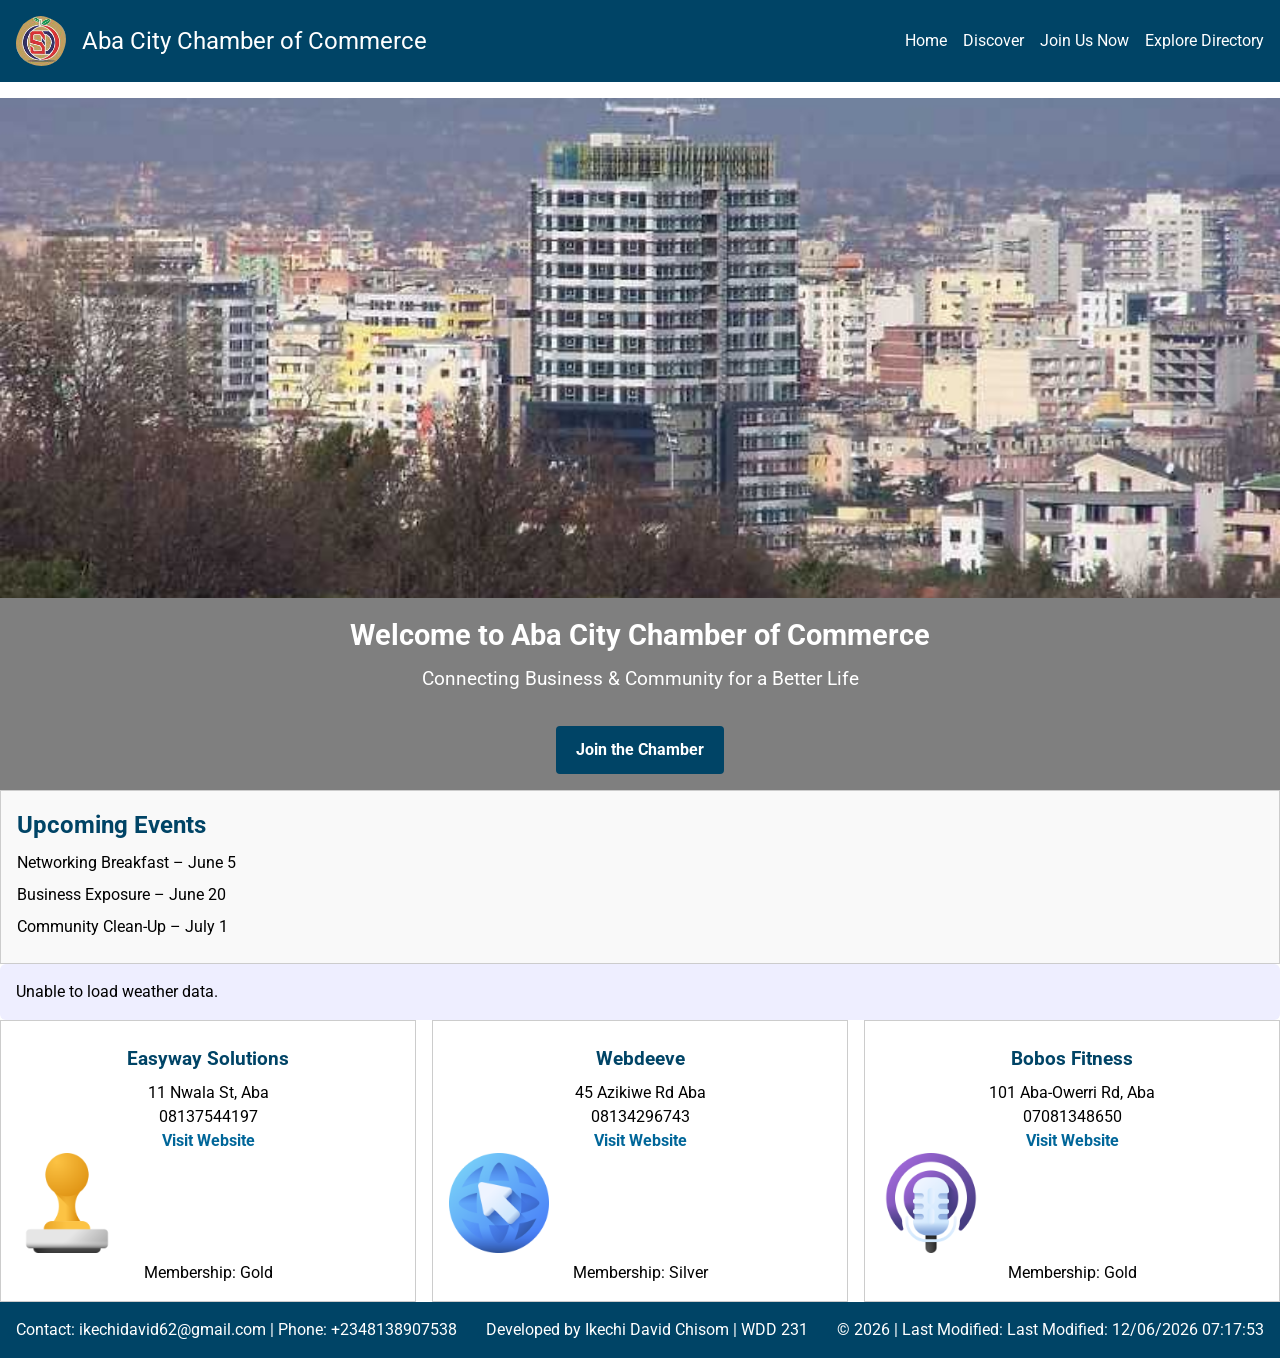
==== chamber/index.html @ 56868566 "week 3 assignment" ====
<!DOCTYPE html>
<html lang="en">
<head>
  <meta charset="UTF-8">
  <meta name="viewport" content="width=device-width, initial-scale=1.0">
  <meta name="description" content="Welcome to Aba City Chamber of Commerce - Connecting Business & Community.">
  <meta name="author" content="Ikechi David Chisom">
  <title>Home - Aba City Chamber of Commerce</title>

  <!-- Favicon -->
  <link rel="icon" href="images/favicon.ico" type="image/x-icon">

  <!-- Fonts -->
  <link rel="preconnect" href="https://fonts.googleapis.com">
  <link rel="preconnect" href="https://fonts.gstatic.com" crossorigin>
  <link href="https://fonts.googleapis.com/css2?family=Roboto:wght@400;700&display=swap" rel="stylesheet">

  <!-- CSS -->
  <link rel="stylesheet" href="styles/normalize.css">
  <link rel="stylesheet" href="styles/small.css">
  <link rel="stylesheet" href="styles/large.css">

  <!-- Scripts -->
  <script src="scripts/navigation.js" defer></script>
  <script src="scripts/weather.js" defer></script>
  <script src="scripts/spotlights.js" defer></script>
  <script src="scripts/date.js" defer></script>
</head>
<body>
  <header>
    <div class="branding">
      <img src="images/logo.svg" alt="Site Logo">
      <span>Aba City Chamber of Commerce</span>
    </div>

    <nav id="primaryNav">
      <button class="menu-toggle" aria-label="Menu">☰</button>
      <ul>
        <li><a href="index.html" class="active">Home</a></li>
        <li><a href="discover.html">Discover</a></li>
        <li><a href="join.html">Join Us Now</a></li>
        <li><a href="directory.html">Explore Directory</a></li>
      </ul>
    </nav>
  </header>

  <main>
    <!-- Hero Section -->
    <section class="hero">
      <img src="images/hero.jpg" alt="Aba City Chamber of Commerce" class="hero-img">
      <div class="hero-text">
        <h1>Welcome to Aba City Chamber of Commerce</h1>
        <p>Connecting Business & Community for a Better Life</p>
        <a href="join.html" class="cta-btn">Join the Chamber</a>
      </div>
    </section>

    <!-- Current Events -->
    <section id="events">
      <h2>Upcoming Events</h2>
      <ul>
        <li>Networking Breakfast – June 5</li>
        <li>Business Exposure – June 20</li>
        <li>Community Clean-Up – July 1</li>
      </ul>
    </section>

    <!-- Weather Section -->
    <section id="weather">
      <h2>Local Weather</h2>
      <p>Current Temperature: <span id="current-temp"></span></p>
      <p>Conditions: <span id="weather-desc"></span></p>
      <div id="forecast">
        <p>Day 1: <span id="day1"></span></p>
        <p>Day 2: <span id="day2"></span></p>
        <p>Day 3: <span id="day3"></span></p>
      </div>
    </section>

    <!-- Company Spotlights -->
    <section id="spotlights">
      <h2>Member Spotlights</h2>
      <!-- Cards injected by spotlights.js -->
    </section>
  </main>

  <footer>
    <p>Contact: ikechidavid62@gmail.com | Phone: +2348138907538</p>
    <p>Developed by Ikechi David Chisom | WDD 231</p>
    <p>&copy; <span id="year"></span> | Last Modified: <span id="lastModified"></span></p>
  </footer>
</body>
</html>
---- chamber/styles/small.css ----
/* Reset & Base */
body {
  margin: 0;
  font-family: 'Roboto', sans-serif;
}

header, footer {
  display: flex;
  justify-content: space-between;
  align-items: center;
  background: #004466;
  color: white;
  text-align: center;
  font-size: 1.5rem;
  padding: 1rem;
}

footer {
  font-size: 1rem;
}

main {
  display: flex;
  flex-direction: column;
  gap: 1rem;
}

/* Branding block */
.branding {
  display: flex;
  flex-direction: row;
  align-items: center;
  gap: 0.5rem;
}

.branding img {
  max-width: 50px;
  height: auto;
}

/* Navigation */
.menu-toggle {
  background: none;
  border: none;
  color: white;
  font-size: 1.5rem;
  cursor: pointer;
  display: block;
  margin: 0.5rem auto;
}

nav ul {
  max-height: 0;
  overflow: hidden;
  flex-direction: column;
  background: #004466;
  padding: 0;
  margin: 0;
  font-size: 1rem;
  transition: max-height 0.4s ease-out;
}

nav ul.open {
  display: flex;
  max-height: 500px;
  padding: 0.5rem;
}

/* Hero Section */
.hero {
  margin-top: 1rem;
  position: relative;
  text-align: center;
  color: white;
}

.hero-img {
  width: 100%;
  height: auto;
  object-fit: cover;
}

.hero-text {
  position: relative;
  padding: 1rem;
  background: rgba(0,0,0,0.5);
  color: white;
  text-align: center;
}

.hero-text h1, .hero-text h2 {
  font-size: 1.8rem;
  margin-bottom: 0.5rem;
}

.hero-text p {
  font-size: 1rem;
  margin-bottom: 1rem;
}

/* CTA Button */
.cta-btn {
  background: #004466;
  color: #fff;
  padding: 0.75rem 1.25rem;
  border-radius: 4px;
  text-decoration: none;
  font-weight: 700;
  transition: background 0.3s ease;
  display: inline-block;
  margin-top: 1rem;
}
.cta-btn:hover {
  background: #006699;
}

/* Directory Page Features */
.view-toggle {
  text-align: center;
  margin: 1rem;
}

.grid-view {
  display: grid;
  grid-template-columns: 1fr;
  gap: 1rem;
}

@media (min-width: 600px) {
  .grid-view {
    grid-template-columns: repeat(2, 1fr);
  }
}

.list-view {
  display: flex;
  flex-direction: column;
  gap: 1rem;
}

.member-card {
  border: 1px solid #ccc;
  padding: 1rem;
  background: #f9f9f9;
}

/* Events Section */
#events {
  background: #f9f9f9;
  padding: 1rem;
  border: 1px solid #ccc;
}
#events h2 {
  color: #004466;
  margin-bottom: 0.5rem;
}
#events ul {
  list-style: none;
  padding: 0;
}
#events li {
  margin: 0.5rem 0;
}

/* Weather Section */
#weather {
  background: #eef;
  padding: 1rem;
  border-radius: 6px;
}
#weather h2 {
  color: #004466;
  margin-bottom: 0.5rem;
}
#forecast p {
  margin: 0.25rem 0;
}

/* Spotlights Section */
#spotlights {
  display: grid;
  grid-template-columns: 1fr;
  gap: 1rem;
}

@media (min-width: 768px) {
  #spotlights {
    grid-template-columns: repeat(3, 1fr);
  }
}
.spotlight-card {
  border: 1px solid #ccc;
  padding: 1rem;
  background: #fff;
  text-align: center;
}
.spotlight-card img {
  max-width: 100px;
  height: auto;
  margin-bottom: 0.5rem;
}
.spotlight-card h3 {
  color: #004466;
  margin: 0.5rem 0;
}
.spotlight-card a {
  color: #006699;
  text-decoration: none;
  font-weight: 700;
}
.spotlight-card a:hover {
  text-decoration: underline;
}

/* Responsive Layout for Homepage */
@media (min-width: 992px) {
  main {
    display: grid;
    grid-template-columns: 2fr 1fr;
    gap: 2rem;
  }
  #events, #weather, #spotlights {
    grid-column: span 1;
  }
}
---- chamber/styles/large.css ----
/* large.css */
@media (min-width: 768px) {
  header {
    flex-direction: row;       /* side by side */
    justify-content: space-between;
    align-items: center;
  }

 main {
    display:block;
    justify-content: space-between;
  }
  
  .branding {
    flex-direction: row;
    gap: 1rem;
  }

  .menu-toggle {
    display: none;             /* hide hamburger */
  }

  nav ul {
    display: flex;
    flex-direction: row;
    gap: 1rem;
    max-height: none;
    transition: none;
  }
  
  .hero-img {
    height: 500px;
  }

  .hero-text h2 {
    font-size: 2.5rem;
  }

  .hero-text p {
    font-size: 1.2rem;
  }
}

section {
    flex: 1;
  }
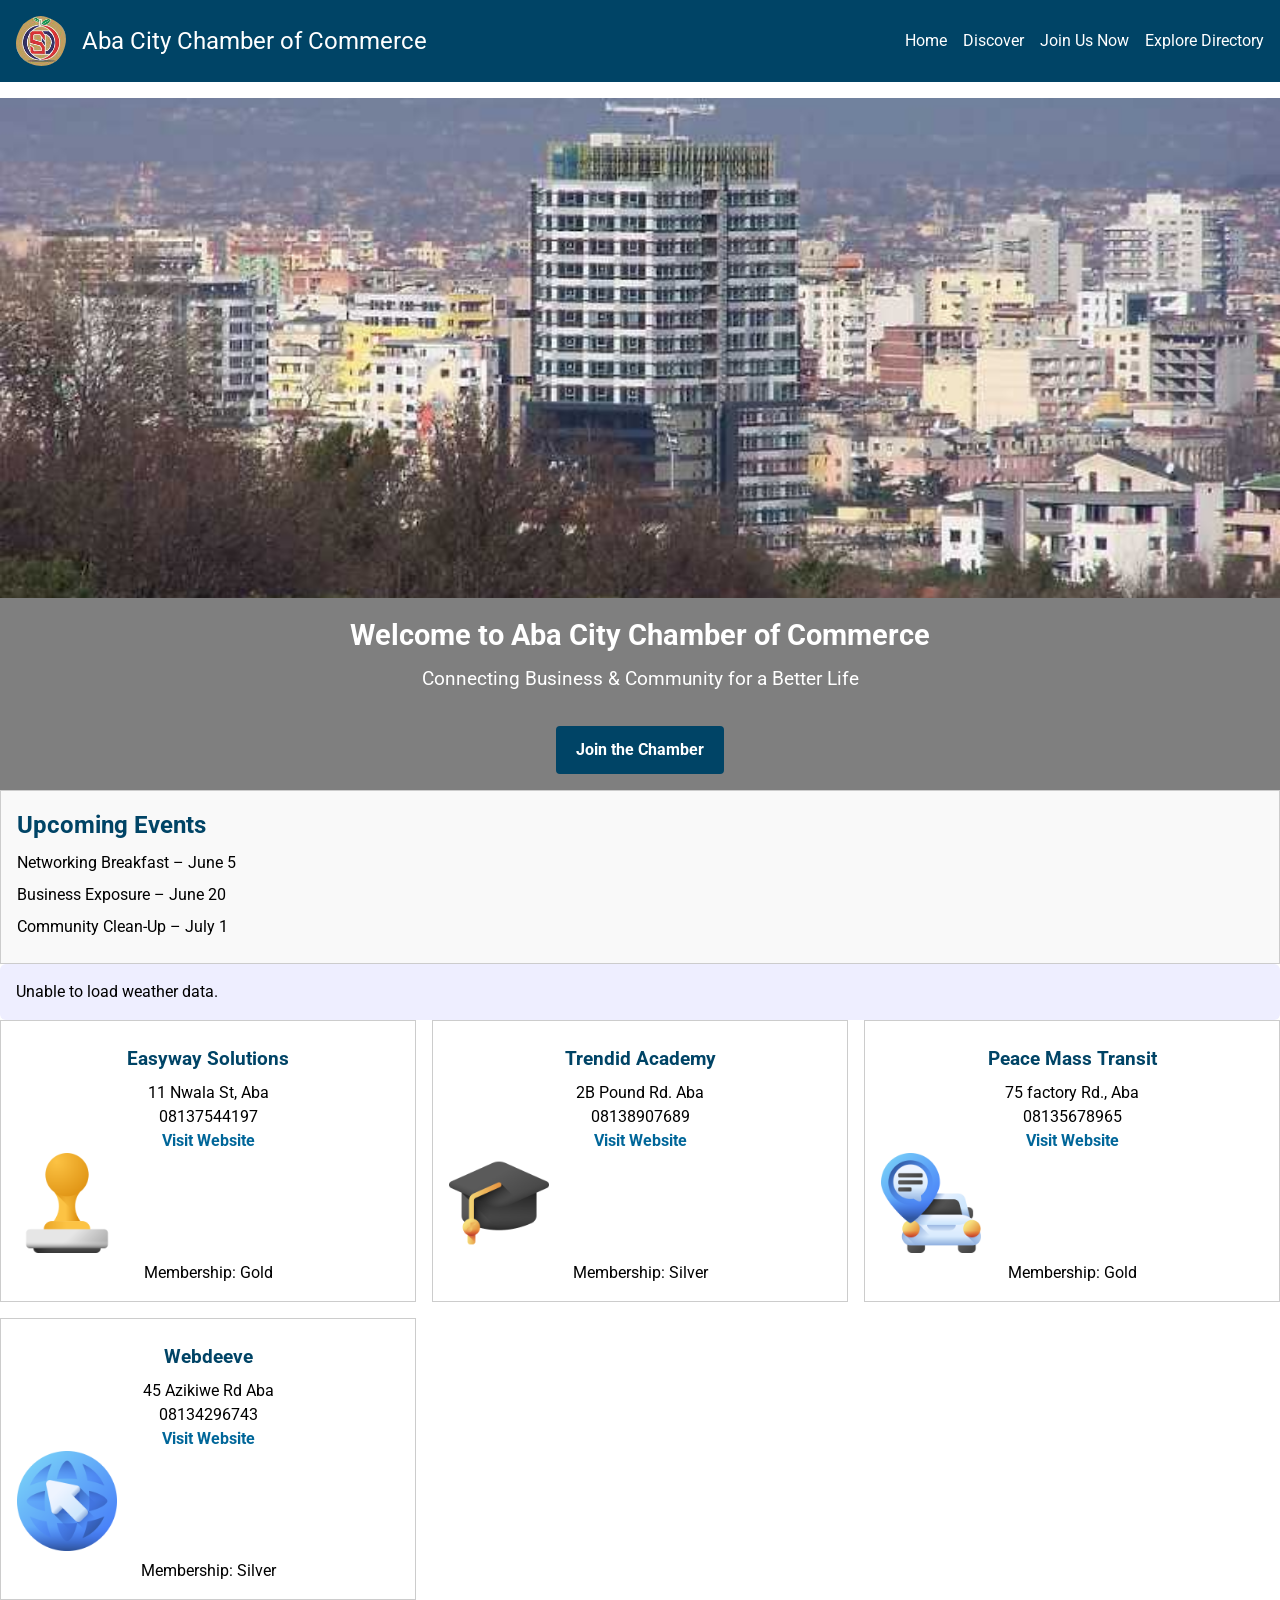
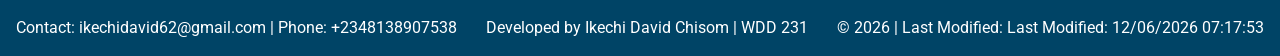
==== commit a1460413: "facebook meta added" ====
--- a/chamber/index.html
+++ b/chamber/index.html
@@ -9,6 +9,13 @@
 
   <!-- Favicon -->
   <link rel="icon" href="images/favicon.ico" type="image/x-icon">
+
+  <!-- Facebook Open Graph Meta -->
+  <meta property="og:title" content="Home - Aba City Chamber of Commerce">
+  <meta property="og:description" content="Discover the Aba City Chamber of Commerce — connecting businesses and the community through events, networking, and opportunities for growth in Aba, Nigeria.">
+  <meta property="og:image" content="https://ikechidavidchisom.github.io/wdd231/chamber/images/social-preview-home.jpg">
+  <meta property="og:url" content="https://ikechidavidchisom.github.io/wdd231/chamber/index.html">
+  <meta property="og:type" content="website">
 
   <!-- Fonts -->
   <link rel="preconnect" href="https://fonts.googleapis.com">
--- a/chamber/styles/small.css
+++ b/chamber/styles/small.css
@@ -222,4 +222,4 @@
   #events, #weather, #spotlights {
     grid-column: span 1;
   }
-}
+}
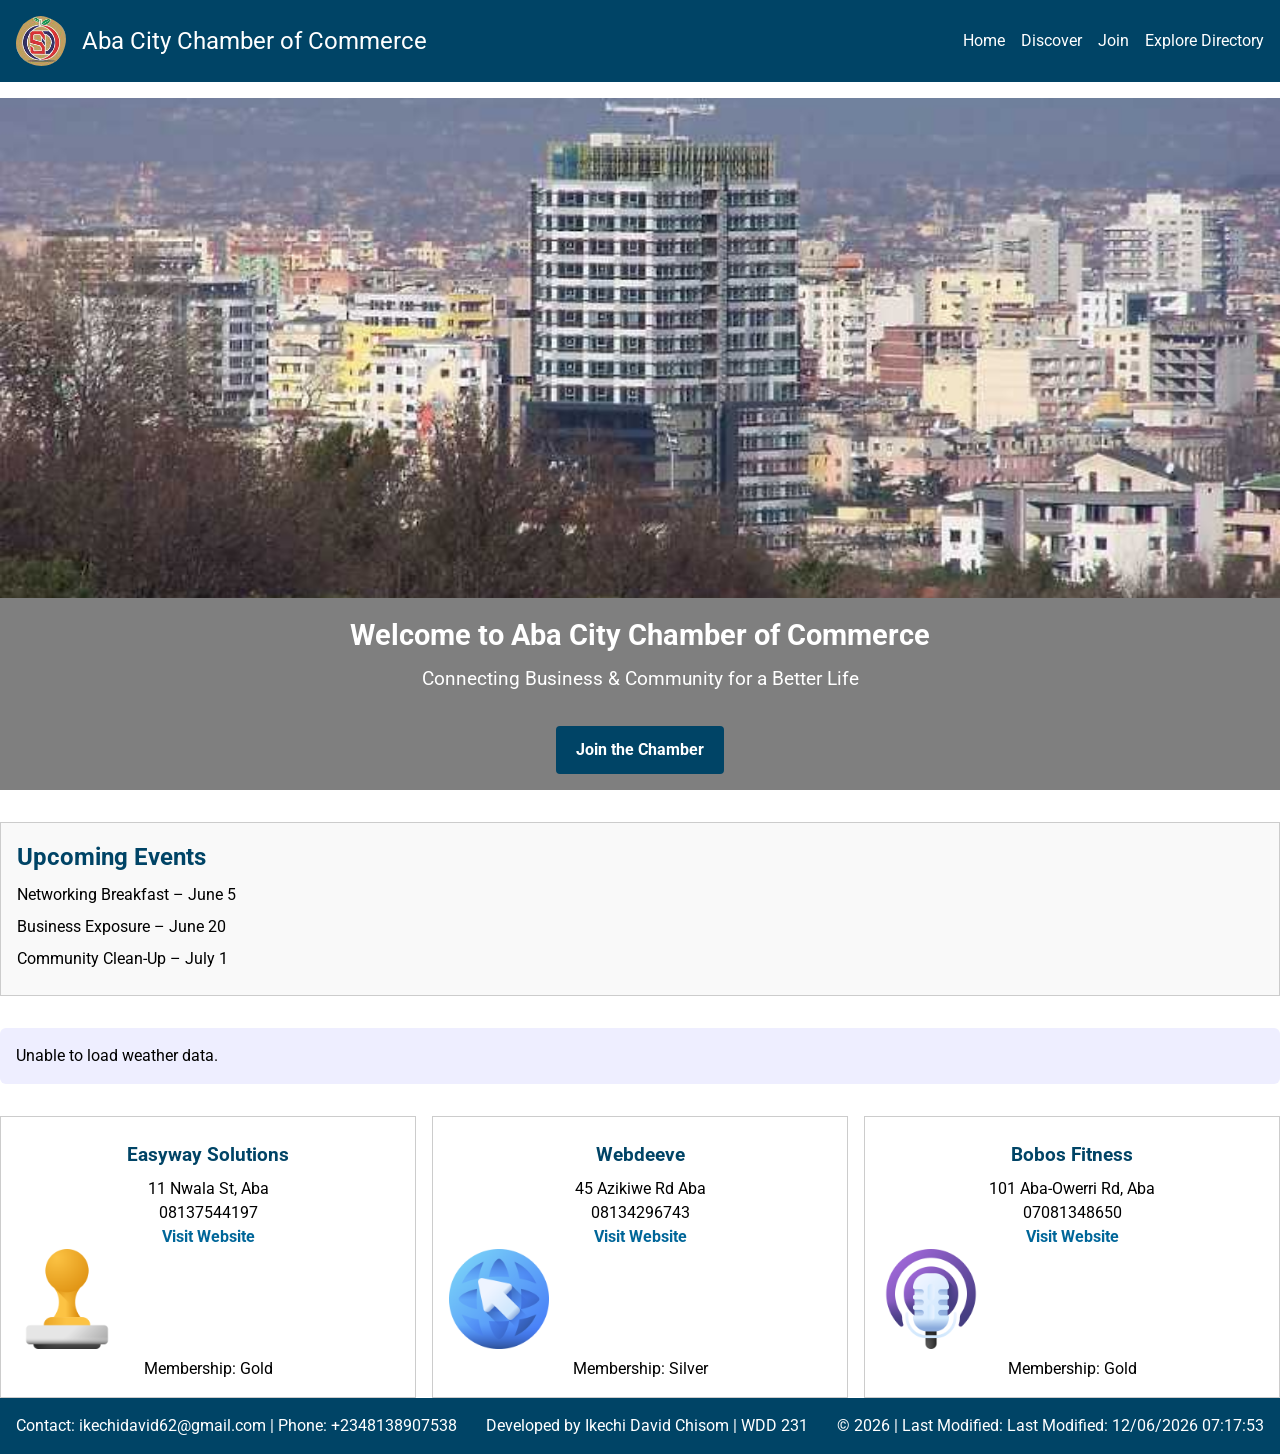
==== commit b05a5a13: "dicover page added" ====
--- a/chamber/index.html
+++ b/chamber/index.html
@@ -45,7 +45,7 @@
       <ul>
         <li><a href="index.html" class="active">Home</a></li>
         <li><a href="discover.html">Discover</a></li>
-        <li><a href="join.html">Join Us Now</a></li>
+        <li><a href="join.html">Join</a></li>
         <li><a href="directory.html">Explore Directory</a></li>
       </ul>
     </nav>
--- a/chamber/styles/small.css
+++ b/chamber/styles/small.css
@@ -4,7 +4,7 @@
   font-family: 'Roboto', sans-serif;
 }
 
-header, footer {
+header {
   display: flex;
   justify-content: space-between;
   align-items: center;
@@ -13,10 +13,6 @@
   text-align: center;
   font-size: 1.5rem;
   padding: 1rem;
-}
-
-footer {
-  font-size: 1rem;
 }
 
 main {
@@ -114,34 +110,75 @@
   background: #006699;
 }
 
+.hero-buttons {
+  display: flex;
+  align-content: center;
+  align-items:center;
+  gap: 1rem;
+  padding: auto;
+}
+
+.hero-buttons .join-btn{
+  background: #004466;
+  color: #fff;
+  padding: 1rem;
+  border-radius: 6px;
+}
+
+.hero-buttons .explore-btn{
+  background: #004466;
+  color: #fff;
+  padding: 1rem;
+  border-radius: 6px;
+}
+
 /* Directory Page Features */
 .view-toggle {
   text-align: center;
   margin: 1rem;
 }
 
+/* Grid view */
 .grid-view {
   display: grid;
-  grid-template-columns: 1fr;
-  gap: 1rem;
-}
+  grid-template-columns: repeat(auto-fit, minmax(250px, 1fr));
+  gap: 1rem;
+}
+
+.grid-view .member-card {
+  background: #fff;
+  border: 1px solid #ddd;
+  border-radius: 6px;
+  padding: 1rem;
+  text-align: center;
+}
+
+/* List view */
+.list-view {
+  display: flex;
+  flex-direction: column;
+  gap: 1rem;
+}
+
+.list-view .member-card {
+  display: flex;
+  align-items: center;
+  gap: 1rem;
+  background: #f9f9f9;
+  border: 1px solid #ccc;
+  padding: 1rem;
+}
+
+.list-view .member-card img {
+  max-width: 80px;
+  height: auto;
+}
+
 
 @media (min-width: 600px) {
   .grid-view {
     grid-template-columns: repeat(2, 1fr);
   }
-}
-
-.list-view {
-  display: flex;
-  flex-direction: column;
-  gap: 1rem;
-}
-
-.member-card {
-  border: 1px solid #ccc;
-  padding: 1rem;
-  background: #f9f9f9;
 }
 
 /* Events Section */
@@ -222,4 +259,15 @@
   #events, #weather, #spotlights {
     grid-column: span 1;
   }
+}
+
+footer {
+  display: flex;
+  justify-content: space-between;
+  align-items: center;
+  background: #004466;
+  color: white;
+  text-align: center;
+  font-size: 1rem;
+  padding: 1rem;
 }
--- a/chamber/styles/large.css
+++ b/chamber/styles/large.css
@@ -1,17 +1,20 @@
 /* large.css */
 @media (min-width: 768px) {
   header {
+    display:flex;
     flex-direction: row;       /* side by side */
     justify-content: space-between;
     align-items: center;
   }
 
  main {
-    display:block;
+    display:flex;
     justify-content: space-between;
+    flex-direction: column;
   }
-  
-  .branding {
+
+.branding {
+    display:flex;
     flex-direction: row;
     gap: 1rem;
   }
@@ -26,6 +29,7 @@
     gap: 1rem;
     max-height: none;
     transition: none;
+    color: #fff;
   }
   
   .hero-img {
@@ -43,4 +47,19 @@
 
 section {
     flex: 1;
-  }+  }
+
+ 
+
+  form {
+    flex: 2;
+  }
+
+  .membership-cards {
+    flex: 1;
+    flex-direction: column;
+  }
+
+  .card {
+    width: 90%;
+}
